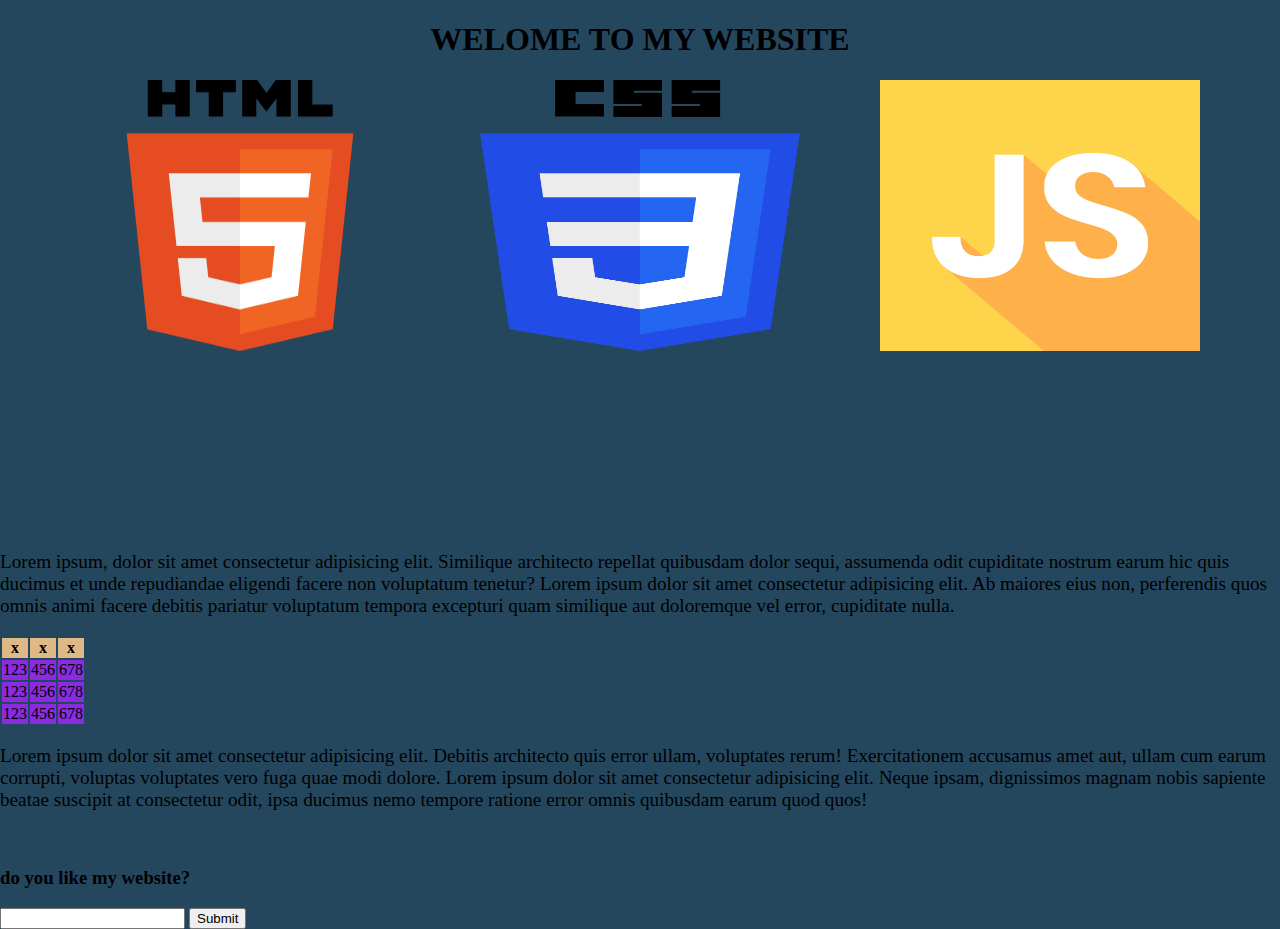
==== homework5/index.html @ 4f5b2ad1 "მე-5 დავალება!" ====
<!DOCTYPE html>
<html lang="en">
<head>
    <meta charset="UTF-8">
    <meta name="viewport" content="width=device-width, initial-scale=1.0">
    <title>Document</title>
    <link rel="stylesheet" href="./style/styles.css">
</head>
<body>
   <center> <h1>WELOME TO MY WEBSITE</h1></center>
    <div class="main">
        <div id="main1">
            <img src="./imgs/1.png" alt="htmlimg">
            <img src="./imgs/2.png" alt="css img">
            <img src="./imgs/3.jpg" alt="js img">
        </div>
    </div>

<p>Lorem ipsum, dolor sit amet consectetur adipisicing elit. Similique architecto repellat quibusdam dolor sequi, assumenda odit cupiditate nostrum earum hic quis ducimus et unde repudiandae eligendi facere non voluptatum tenetur? Lorem ipsum dolor sit amet consectetur adipisicing elit. Ab maiores eius non, perferendis quos omnis animi facere debitis pariatur voluptatum tempora excepturi quam similique aut doloremque vel error, cupiditate nulla.</p>

    <table>
    <tr>
        <th>x</th>
        <th>x</th>
        <th>x</th>
    </tr>
    <tr>
        <td>123</td>
        <td>456</td>
        <td>678</td>
    </tr>
    <tr>
        <td>123</td>
        <td>456</td>
        <td>678</td>
    </tr>
    <tr>
        <td>123</td>
        <td>456</td>
        <td>678</td>
    </tr>
</table>

<p>Lorem ipsum dolor sit amet consectetur adipisicing elit. Debitis architecto quis error ullam, voluptates rerum! Exercitationem accusamus amet aut, ullam cum earum corrupti, voluptas voluptates vero fuga quae modi dolore. Lorem ipsum dolor sit amet consectetur adipisicing elit. Neque ipsam, dignissimos magnam nobis sapiente beatae suscipit at consectetur odit, ipsa ducimus nemo tempore ratione error omnis quibusdam earum quod quos!</p>
<br>
<h3>do you like my website?</h3>
<input type="text">
<input type="submit">
</body>
</html>
---- homework5/style/styles.css ----
body{
    margin: 0;
    background-color:rgb(37, 71, 94) ;
}
p{
    font-size: larger;
}
.main{
    display: flex;
    justify-content: center;
}
.main img{
    height: 60%;
    width: 25%;

}
#main1{
    display: flex;
    justify-content: space-evenly;
}
th{
    background-color: burlywood;
}
td{
    background-color: blueviolet;
}
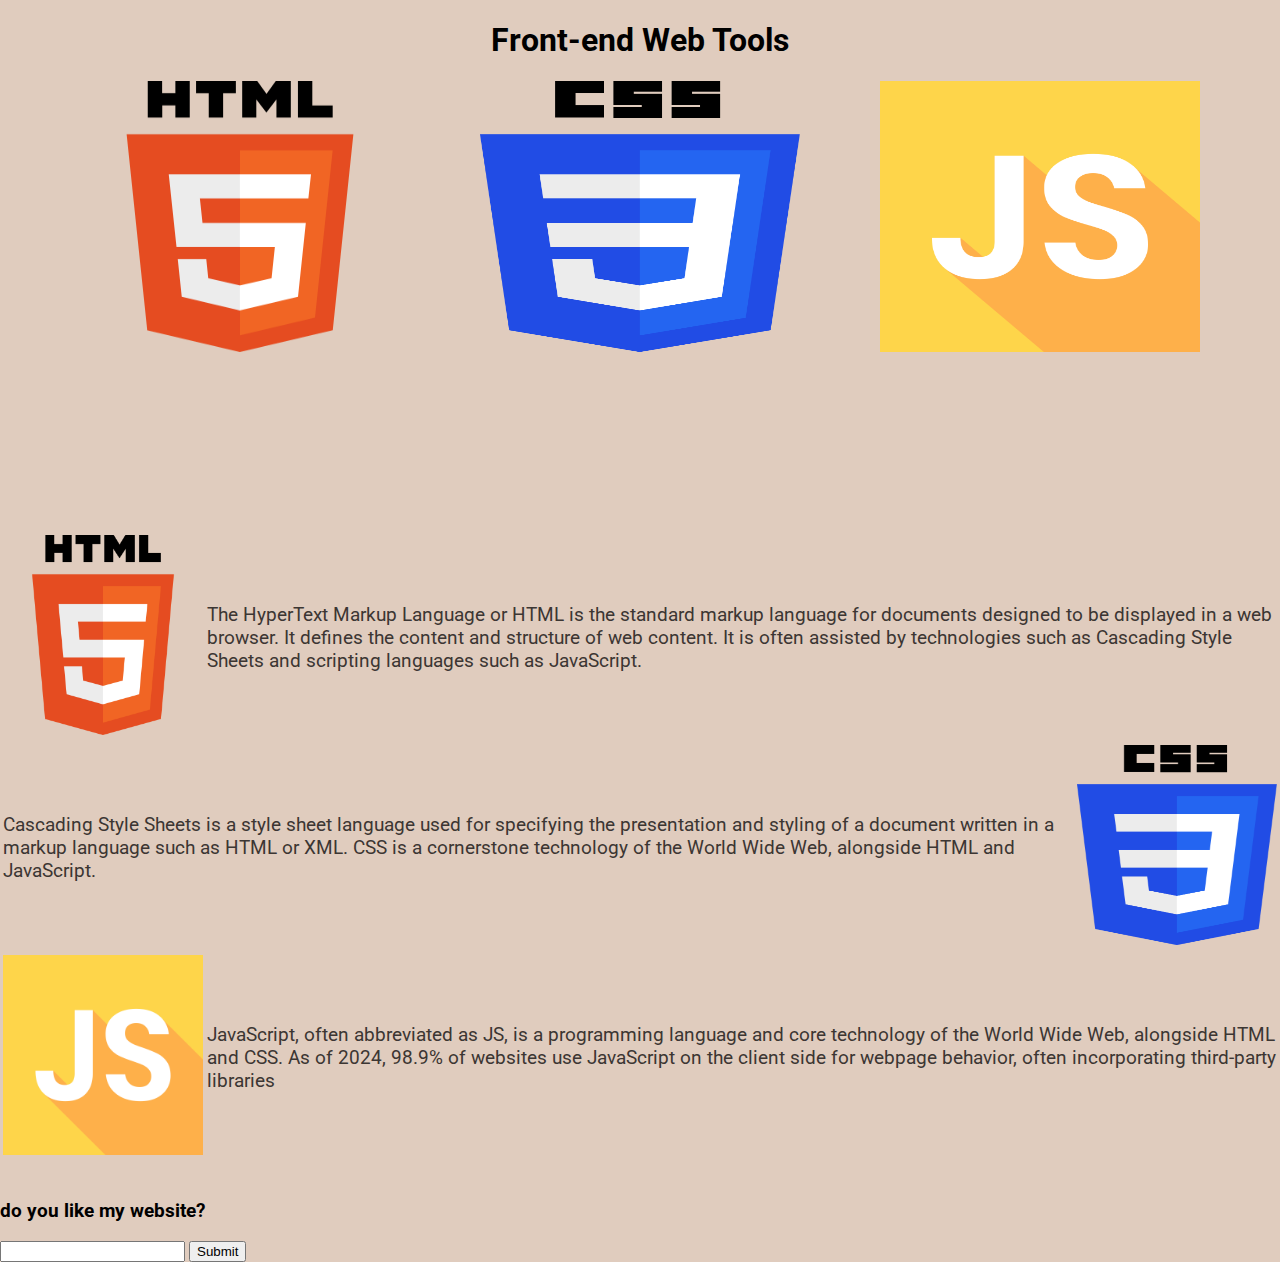
==== commit da4d964f: "მე-5 დავალება შეცვლილი" ====
--- a/homework5/index.html
+++ b/homework5/index.html
@@ -5,9 +5,12 @@
     <meta name="viewport" content="width=device-width, initial-scale=1.0">
     <title>Document</title>
     <link rel="stylesheet" href="./style/styles.css">
+    <link rel="preconnect" href="https://fonts.googleapis.com">
+    <link rel="preconnect" href="https://fonts.gstatic.com" crossorigin>
+    <link href="https://fonts.googleapis.com/css2?family=Roboto:wght@300;400&display=swap" rel="stylesheet">
 </head>
 <body>
-   <center> <h1>WELOME TO MY WEBSITE</h1></center>
+   <center> <h1>Front-end Web Tools</h1></center>
     <div class="main">
         <div id="main1">
             <img src="./imgs/1.png" alt="htmlimg">
@@ -15,33 +18,46 @@
             <img src="./imgs/3.jpg" alt="js img">
         </div>
     </div>
+<main>
+    <div id="html">
+        <table>
+            <tr>
+                <td>
+                    <img src="./imgs/1.png" alt="html img">
+                </td>
+                <td> 
+                    <p>The HyperText Markup Language or HTML is the standard markup language for documents designed to be displayed in a web browser. It defines the content and structure of web content. It is often assisted by technologies such as Cascading Style Sheets and scripting languages such as JavaScript.</p>
+                </td>   
+            </tr>
+        </table>
 
-<p>Lorem ipsum, dolor sit amet consectetur adipisicing elit. Similique architecto repellat quibusdam dolor sequi, assumenda odit cupiditate nostrum earum hic quis ducimus et unde repudiandae eligendi facere non voluptatum tenetur? Lorem ipsum dolor sit amet consectetur adipisicing elit. Ab maiores eius non, perferendis quos omnis animi facere debitis pariatur voluptatum tempora excepturi quam similique aut doloremque vel error, cupiditate nulla.</p>
+    </div>
+    <div id="css">
+        <table>
+            <tr>
+                <td> 
+                    <p>Cascading Style Sheets is a style sheet language used for specifying the presentation and styling of a document written in a markup language such as HTML or XML. CSS is a cornerstone technology of the World Wide Web, alongside HTML and JavaScript.</p>
+                </td>   
+                <td>
+                    <img src="./imgs/2.png" alt="css img">
+                </td>
+            </tr>
+        </table>
+    </div>
+    <div id="js">
+        <table>
+            <tr>
+                <td>
+                    <img src="./imgs/3.jpg" alt="js img">
+                </td>
+                <td> 
+                    <p>JavaScript, often abbreviated as JS, is a programming language and core technology of the World Wide Web, alongside HTML and CSS. As of 2024, 98.9% of websites use JavaScript on the client side for webpage behavior, often incorporating third-party libraries</p>
+                </td>   
+            </tr>
+        </table>
+    </div>
+</main>
 
-    <table>
-    <tr>
-        <th>x</th>
-        <th>x</th>
-        <th>x</th>
-    </tr>
-    <tr>
-        <td>123</td>
-        <td>456</td>
-        <td>678</td>
-    </tr>
-    <tr>
-        <td>123</td>
-        <td>456</td>
-        <td>678</td>
-    </tr>
-    <tr>
-        <td>123</td>
-        <td>456</td>
-        <td>678</td>
-    </tr>
-</table>
-
-<p>Lorem ipsum dolor sit amet consectetur adipisicing elit. Debitis architecto quis error ullam, voluptates rerum! Exercitationem accusamus amet aut, ullam cum earum corrupti, voluptas voluptates vero fuga quae modi dolore. Lorem ipsum dolor sit amet consectetur adipisicing elit. Neque ipsam, dignissimos magnam nobis sapiente beatae suscipit at consectetur odit, ipsa ducimus nemo tempore ratione error omnis quibusdam earum quod quos!</p>
 <br>
 <h3>do you like my website?</h3>
 <input type="text">
--- a/homework5/style/styles.css
+++ b/homework5/style/styles.css
@@ -1,9 +1,11 @@
 body{
+    font-family: 'Roboto', sans-serif;
     margin: 0;
-    background-color:rgb(37, 71, 94) ;
+    background-color:#E0CCBE;
 }
 p{
-    font-size: larger;
+   font-size: larger;
+   color: #3C3633; 
 }
 .main{
     display: flex;
@@ -18,9 +20,16 @@
     display: flex;
     justify-content: space-evenly;
 }
-th{
-    background-color: burlywood;
+
+#html img{
+    height: 200px;
+    width: 200px;
 }
-td{
-    background-color: blueviolet;
+#css img{
+    height: 200px;
+    width: 200px;
 }
+#js img{
+    height: 200px;
+    width: 200px;
+}